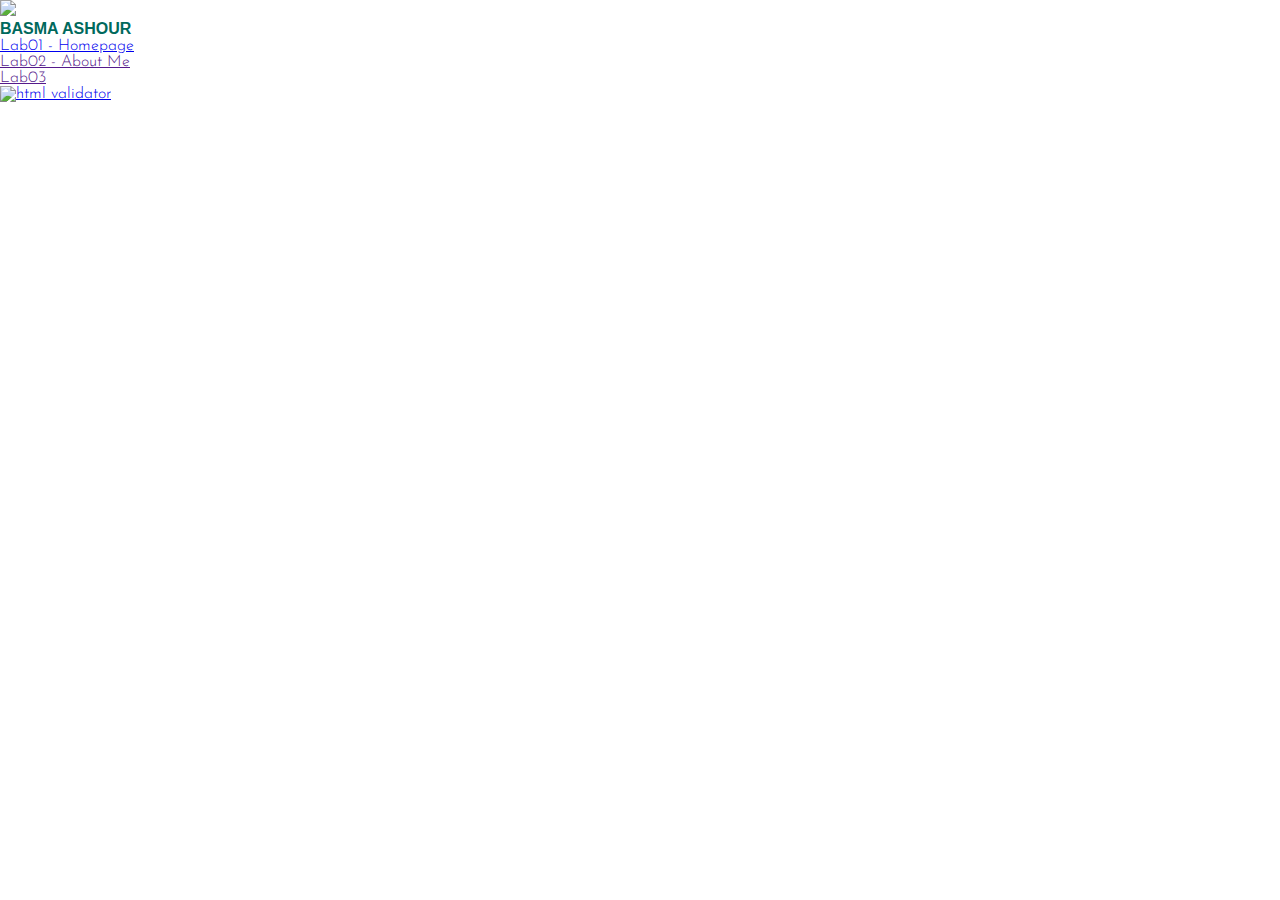
==== lab02/aboutme.html @ aea469bd "init commit" ====
<!DOCTYPE html>
<html lang="en">
  <head>
    <meta charset="utf-8">
    <meta name="viewport" content="width=device-width, initial-scale=1.0">
    <title>Basma Ashour</title>
    <link rel="shortcut icon" type="image/png" href="img/logo.png">
    <link rel="stylesheet" href="https://cdnjs.cloudflare.com/ajax/libs/font-awesome/4.7.0/css/font-awesome.min.css">
    <!--==========================================
      StyleSheets
      ===========================================-->
    <link rel="stylesheet" href="styleme.css">
    <!--==========================================
      Scripts
      ===========================================-->
    <!-- JQuery -->
    <script src="https://ajax.googleapis.com/ajax/libs/jquery/3.3.1/jquery.min.js"></script>
    <!-- WOW JavaScript -->
    <script src="js/wow.min.js"></script>
    <script>
      new WOW().init();
    </script>
    <!-- materialize JavaScript -->
    <script type="text/javascript" src="js/materialize.min.js"></script>
    <script type="text/javascript" src="js/site.js"></script>
  </head>
  <body>
           <!--Start of first card  -->
          <div class="row ">
            <div class="card-image">
              <img src="me3.png" class="responsive-img ">
              <h5 class=" name ">BASMA ASHOUR </h5>
            </div>
          </div>
          <!--End of first card  -->

          <ul>
            <li> <a href="https://github.com/basmaashouur/basmaashouur.github.io">Lab01 - Homepage</a></li>
            <li> <a href="">Lab02 - About Me</a></li>
            <li> <a href="">Lab03 </a></li>
          </ul>

  
  </body>
  <a href="http://validator.w3.org/check/referer"> <img src="http://mumstudents.org/cs472/2014-09/images/w3c-html.png" alt="html validator"/></a>
</html>
---- lab02/styleme.css ----
@import url(https://fonts.googleapis.com/css?family=Josefin+Sans:300|Montserrat:800);
 * {
     margin: 0;
     padding: 0;
     border: 0;
     outline: 0;
     font-size: 100%;
     vertical-align: baseline;
     background: transparent;
}
 body {
    color:#7b7b7b;
     font-family: 'Josefin Sans';
     font-weight: 300;
     width: 100%;
     height: 100%;
     margin: 0px;
}
 i.icon-nav {
     color: #00695c ;
     font-size: 40px;
     position: fixed;
     padding: 10px 20px;
}
 .name{
    color: #00695c ;
    font-family: arial;
}
 .pos{
     font-weight:600;
}
/* Name of section*/
 .head {
     font-size: 3vw;
     text-align:center;
}
/* animation delay*/
 .animation-delay-200 {
     -webkit-animation-delay: 0.1s;
     animation-delay: 0.4s;
}
 .top-buffer-in {
     margin-top:20px;
}
 .top-buffer-out {
     margin-top:200px;
}
 .card .card-content {
     padding: 30px;
     border-radius: 0 0 2px 2px;
}
 .card .card-content {
     padding: 20px;
     border-radius: 0 0 2px 2px;
}
 #hashtag-card {
     display: block;
     position: relative;
     margin-top: 12px;
     text-align: center;
}
 #hashtag-card .hashtag {
     display: inline-block;
     margin: 6px;
     padding: 6px;
     border-radius: 2px;
     background: #00695c;
     color: #fff;
}
 .about-btn {
     height: auto;
     margin-right: auto;
     margin-left: auto;
     animation-delay: 1s;
     text-align: center;
}
 #soci-card {
     display: block;
     position: relative;
     margin-top: 12px;
     text-align: center;
}
 .fa-github {
     color:#f5f5f5;
}
 .fa-facebook {
     color: #3b5998;
}
 .fa-instagram {
     color: #e95950;
}
 .fa-lastfm {
     color: #c3000d;
}
 .fa-linkedin {
     color: #0976b4;
}
 .fa-spotify {
     color: #7ab800;
}
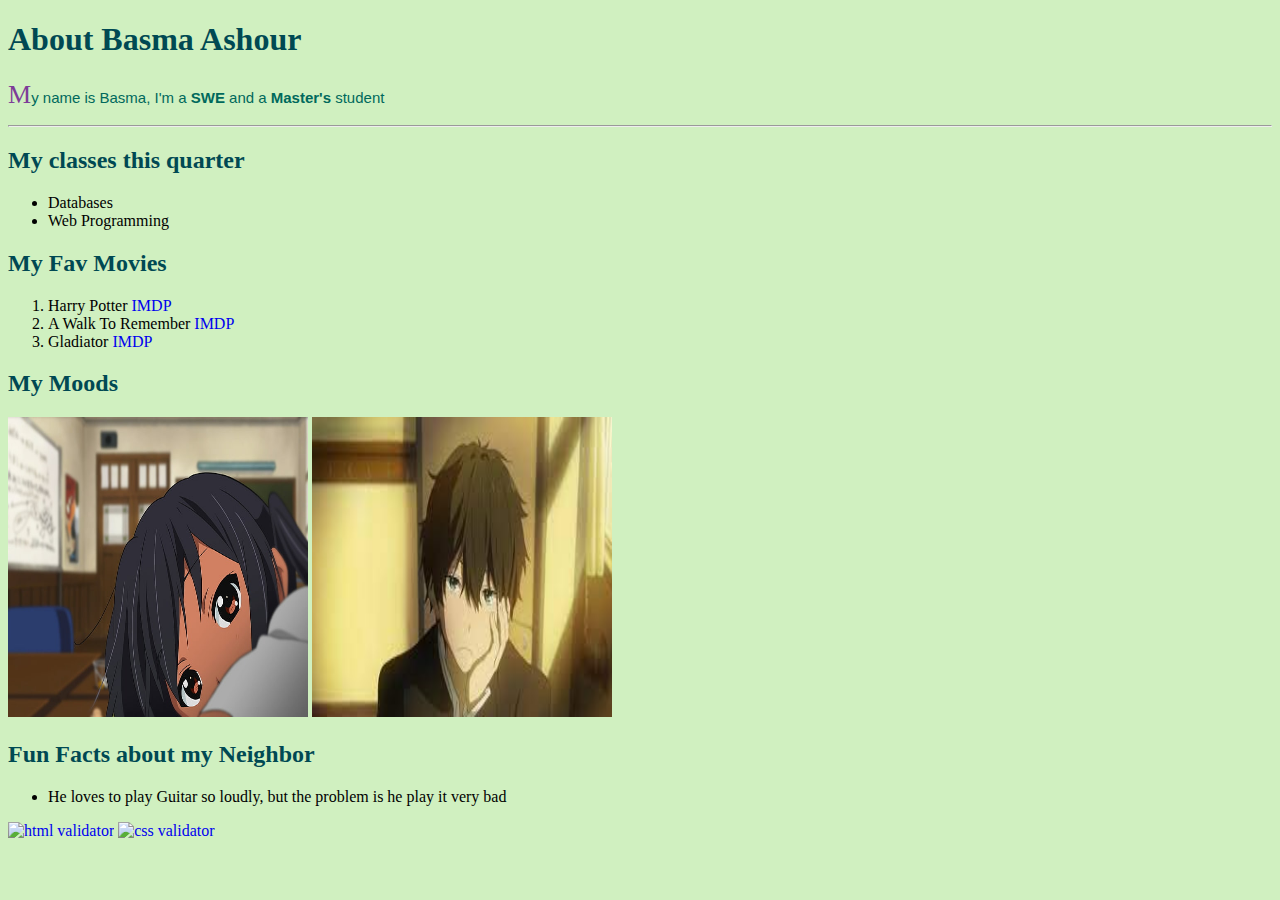
==== commit 39c1fa3f: "done" ====
--- a/lab02/aboutme.html
+++ b/lab02/aboutme.html
@@ -4,43 +4,58 @@
     <meta charset="utf-8">
     <meta name="viewport" content="width=device-width, initial-scale=1.0">
     <title>Basma Ashour</title>
-    <link rel="shortcut icon" type="image/png" href="img/logo.png">
     <link rel="stylesheet" href="https://cdnjs.cloudflare.com/ajax/libs/font-awesome/4.7.0/css/font-awesome.min.css">
     <!--==========================================
       StyleSheets
       ===========================================-->
     <link rel="stylesheet" href="styleme.css">
-    <!--==========================================
-      Scripts
-      ===========================================-->
-    <!-- JQuery -->
-    <script src="https://ajax.googleapis.com/ajax/libs/jquery/3.3.1/jquery.min.js"></script>
-    <!-- WOW JavaScript -->
-    <script src="js/wow.min.js"></script>
-    <script>
-      new WOW().init();
-    </script>
-    <!-- materialize JavaScript -->
-    <script type="text/javascript" src="js/materialize.min.js"></script>
-    <script type="text/javascript" src="js/site.js"></script>
+
   </head>
   <body>
-           <!--Start of first card  -->
-          <div class="row ">
-            <div class="card-image">
-              <img src="me3.png" class="responsive-img ">
-              <h5 class=" name ">BASMA ASHOUR </h5>
-            </div>
+      <div>
+          <h1>About Basma Ashour</h1>
+          <p>My name is Basma, I'm a <b>SWE</b> and a <b>Master's </b>student</p>
+          <hr>
           </div>
-          <!--End of first card  -->
 
+          <div>
+           <h2>My classes this quarter</h2>
           <ul>
-            <li> <a href="https://github.com/basmaashouur/basmaashouur.github.io">Lab01 - Homepage</a></li>
-            <li> <a href="">Lab02 - About Me</a></li>
-            <li> <a href="">Lab03 </a></li>
+            <li> Databases</li>
+            <li> Web Programming</li>
           </ul>
+          </div>
+
+          
+
+      <div>
+        <h2>My Fav Movies</h2>
+
+       <ol>
+         <li> Harry Potter <a href="https://www.imdb.com/title/tt0241527/">IMDP</a></li>
+         <li> A Walk To Remember <a href="https://www.imdb.com/title/tt0281358/">IMDP</a></li>
+         <li> Gladiator <a href="https://www.imdb.com/title/tt0172495/">IMDP</a></li>
+       </ol>
+       </div>
+
+       <div>
+           <h2>My Moods</h2>
+           <img src="dreamy.jpeg" class="imgg" alt = "dreamy">
+           <img src="numb.jpeg" class="imgg" alt = "numb">
+       </div>
+
+    <div>
+        <h2>Fun Facts about my Neighbor</h2>
+        <ul>
+            <li> He loves to play Guitar so loudly, but the problem is he play it very bad</li>
+          </ul>
+    </div>
+
+
 
   
   </body>
   <a href="http://validator.w3.org/check/referer"> <img src="http://mumstudents.org/cs472/2014-09/images/w3c-html.png" alt="html validator"/></a>
+  <a href="http://jigsaw.w3.org/css-validator/check/referer"> <img src="http://mumstudents.org/cs472/2013-09/images/w3c-css.png" alt="css validator"/></a>
+
 </html>
--- a/lab02/styleme.css
+++ b/lab02/styleme.css
@@ -1,101 +1,38 @@
-@import url(https://fonts.googleapis.com/css?family=Josefin+Sans:300|Montserrat:800);
+
  * {
-     margin: 0;
-     padding: 0;
-     border: 0;
-     outline: 0;
-     font-size: 100%;
-     vertical-align: baseline;
-     background: transparent;
+    background: #D0F0C0;
 }
- body {
-    color:#7b7b7b;
-     font-family: 'Josefin Sans';
-     font-weight: 300;
-     width: 100%;
-     height: 100%;
-     margin: 0px;
+h1, h2{
+    color: #004953;
+    font:  sans-serif;
+
 }
- i.icon-nav {
-     color: #00695c ;
-     font-size: 40px;
-     position: fixed;
-     padding: 10px 20px;
+
+p{
+    color: #00695c;
+    font: 15px Arial, sans-serif;
+
 }
- .name{
-    color: #00695c ;
-    font-family: arial;
-}
- .pos{
-     font-weight:600;
-}
-/* Name of section*/
- .head {
-     font-size: 3vw;
-     text-align:center;
-}
-/* animation delay*/
- .animation-delay-200 {
-     -webkit-animation-delay: 0.1s;
-     animation-delay: 0.4s;
-}
- .top-buffer-in {
-     margin-top:20px;
-}
- .top-buffer-out {
-     margin-top:200px;
-}
- .card .card-content {
-     padding: 30px;
-     border-radius: 0 0 2px 2px;
-}
- .card .card-content {
-     padding: 20px;
-     border-radius: 0 0 2px 2px;
-}
- #hashtag-card {
-     display: block;
-     position: relative;
-     margin-top: 12px;
-     text-align: center;
-}
- #hashtag-card .hashtag {
-     display: inline-block;
-     margin: 6px;
-     padding: 6px;
-     border-radius: 2px;
-     background: #00695c;
-     color: #fff;
-}
- .about-btn {
-     height: auto;
-     margin-right: auto;
-     margin-left: auto;
-     animation-delay: 1s;
-     text-align: center;
-}
- #soci-card {
-     display: block;
-     position: relative;
-     margin-top: 12px;
-     text-align: center;
-}
- .fa-github {
-     color:#f5f5f5;
-}
- .fa-facebook {
-     color: #3b5998;
-}
- .fa-instagram {
-     color: #e95950;
-}
- .fa-lastfm {
-     color: #c3000d;
-}
- .fa-linkedin {
-     color: #0976b4;
-}
- .fa-spotify {
-     color: #7ab800;
-}
- +
+p::first-letter {
+
+    font-size: 26px;
+    font-family: Montserrat;
+    color: #7D3C98;
+  }
+.imgg {
+        width:  300px;
+        height: 300px;
+   }
+
+a:link { text-decoration: none; }
+
+
+a:visited { text-decoration: none; }
+
+
+a:hover {    text-decoration:underline;}
+
+
+a:active { text-decoration: none; }
+
